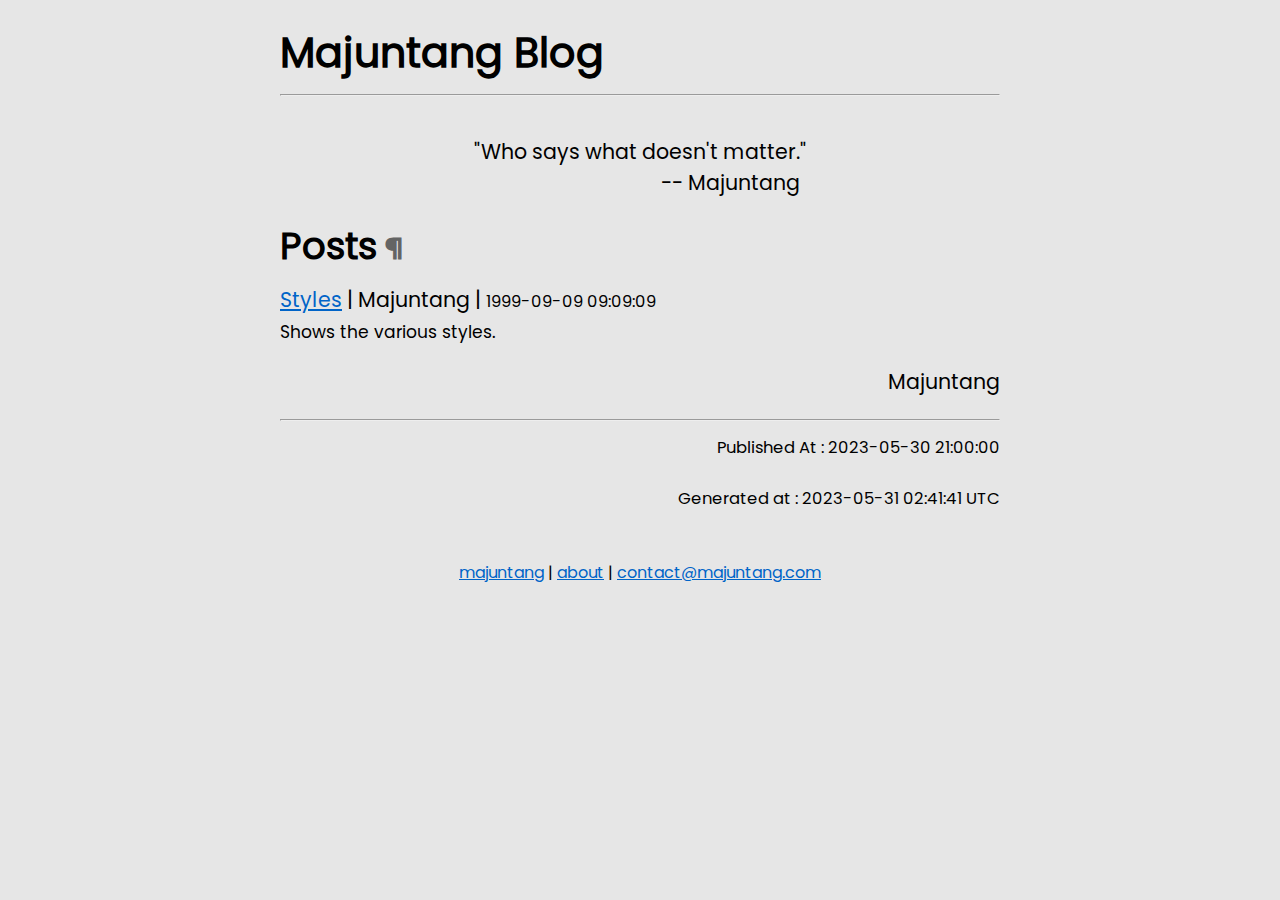
==== index.html @ 8d228181 "Add Font Poppins" ====
<!doctype html>
<html>
	<head>
		<title>Majuntang Blog</title>
		<title>Majuntang Blog | Majuntang Blog</title>
<link rel="stylesheet" href="static/style/style.css">
<link rel="stylesheet" href="static/style/highlight-default.min.css">
<meta name="viewport" content="width=device-width, initial-scale=1.0">
<meta name="author" content="Majuntang">
<meta name="description" content="">
<meta name="keywords" content="">
<script src="static/script/highlight.min.js"></script>
<script src="static/script/toggle-spoiler.js"></script>
<script>hljs.highlightAll();/*https://highlightjs.org*/</script>
	</head>
	<body>
		<article class="width-content">
			<h1>Majuntang Blog</h1>
			<hr/>
			
			<!-- Title End -->
			<p style="white-space: pre; text-align: center;">
"Who says what doesn't matter."
                                    -- Majuntang
</p>
<!-- I shot an arrow into the air, it fell to the earth, I knew not where. -->
<h2 id="posts">Posts<a class="headerlink" href="#posts" title="Permanent link">&para;</a></h2>
			
			
				
					<p>
						<a href="posts/styles.html">Styles</a>
						<span> | </span>
						<span>Majuntang</span>
						<span> | </span>
						<span class="text-datetime"><time datetime="1999-09-09 09:09:09">1999-09-09 09:09:09</time></span>
						<br/>
						<span style="font-size: smaller;">Shows the various styles.</span>
					</p>
				
			
			<!-- Article Content End -->
			<p class="text-athr-ft">Majuntang</p>

<hr/>
<!-- Article Main End -->
<p class="text-article-information">
	<span class="text-datetime">Published At  : <time datetime="2023-05-30 21:00:00">2023-05-30 21:00:00</time></span>
	
	
</p>
			<p class="text-article-information">
				<span class="text-datetime">Generated at : <span>2023-05-31 02:41:41</span><span> UTC</span></span>
			</p>
		</article>
		<footer>
			<address class="address-footer">
	<p>
		<a href="/">majuntang</a>
		<span> | </span>
		<a href="#">about</a>
		<span> | </span>
		<a href="mailto:contact@majuntang.com">contact@majuntang.com</span>
	</p>
</address>
		</footer>
	</body>
</html>
---- static/style/style.css ----
@font-face {
	font-family: poppins-regular;
	src: url("/static/font/poppins_regular.ttf");
}

body {
	font-family: poppins-regular, sans-serif;
	background-color: #e6e6e6;
	margin: 0;
	padding: 0;
	border: 0;
}
h1 {font-size: 2.0em; margin: 0.3em 0.0em 0.2em;}
h2 {font-size: 1.8em; margin: 0.3em 0.0em 0.2em;}
h3 {font-size: 1.5em; margin: 0.3em 0.0em 0.2em;}
h4 {font-size: 1.4em; margin: 0.3em 0.0em 0.2em;}
h5 {font-size: 1.2em; margin: 0.3em 0.0em 0.2em;}
h6 {font-size: 1.1em; margin: 0.3em 0.0em 0.2em;}
a {
	color: rgb(0, 100, 200);
	/* text-decoration: underline double; */
}
a.headerlink {
	color:rgba(100, 100, 100);
	font-size: smaller;
	text-decoration: none;
}
a.headerlink::before {
	content: ' ';
}
a.headerlink:hover {
	text-decoration: underline;
}

.width-content {
	font-size: 22px;
	font-size:calc(100% + 0.355vw);
	line-height: 1.5;
	max-width: 60ch;
	margin: auto;
	padding: 10px;
}
.width-content p {
	margin: 0.5em 0 1em;
	/* text-indent: 1em; */
}
.width-content img {
	max-width: 100%;
	height: auto;
}


/* CODE */
/* ---------------------------------------- */
code {
	background-color: #ddd;
	color: #111;
}
pre > code {
	margin: auto;
	max-width: 90%;
	border-radius: 8px;
	font-size: 0.9em;
	line-height: 1.2;
}

/* SPECIFIC TEXT */
/* ---------------------------------------- */
.text-author-footer {
	text-align: right;
}
.text-athr-ft {
	text-align: right;
}
.text-article-information {
	text-align: right;
}
.text-datetime {
	font-size: 0.8em;
}
.address-footer {
	text-align: center;
	font-style: normal;
}

/* BLOCKQUOTE */
/* ---------------------------------------- */
blockquote {
	font-size: 1em;
	/* width: 70%; */
	max-width: 90%;
	font-style: italic;
	color: #555555;
	/* padding: 1.2em 30px 1.2em 40px; */
	padding: 1.2em 20px 1.2em 20px;
	border-left: 4px solid rgba(80,160,160,1.0);
	/* border-left: 4px solid rgb(35, 200, 140); */
	line-height: 1.6;
	background-color: #eee;
	margin: auto;
}
  
blockquote span {
	display: block;
	color: #333333;
	font-style: normal;
	font-weight: bold;
	margin-top: 1em;
}

q {
	border-left: 4px solid rgba(80,160,160,1.0);
	/* border-left: 4px solid rgb(35, 200, 140); */
	background-color: #eee;
}

/* Spoiler */
/* ---------------------------------------- */
.spoiler {
	transition-duration: 0.1s;
	background-color: #444;
	border-radius: 4px;
}
div.spoiler {
	display: block;
	padding: 2px 1em;
	margin: auto;
	max-width: 90%;
}
.spoiler:hover {
	background-color: #bbb;
}
.spoiler > .spoiler-content {
	transition-duration: 0.1s;
	opacity: 0;
}
.spoiler:hover > .spoiler-content {
	opacity: 1;
}

.spoiler-off {
	transition-duration: 0.1s;
	background-color: #ccc;
	border-radius: 4px;
}
div.spoiler-off {
	display: block;
	padding: 2px 1em;
	margin: auto;
	max-width: 90%;
}
.spoiler-off > .spoiler-content {
	opacity: 1;
}

/* Details */
/* ---------------------------------------- */
details {
	border-left: 4px solid rgb(200, 30, 100);
	padding: 0 1em;
	background-color: #eee;
	max-width: 90%;
	margin: 0.5em auto;
}

/* Footer */
/* ---------------------------------------- */
/* footer {
	background-color: rgba(200,200,200,1.0);
	padding-bottom: 1.0em;
	padding-top: 0.5em;
}

footer p {
	margin-bottom: 0em;
} */
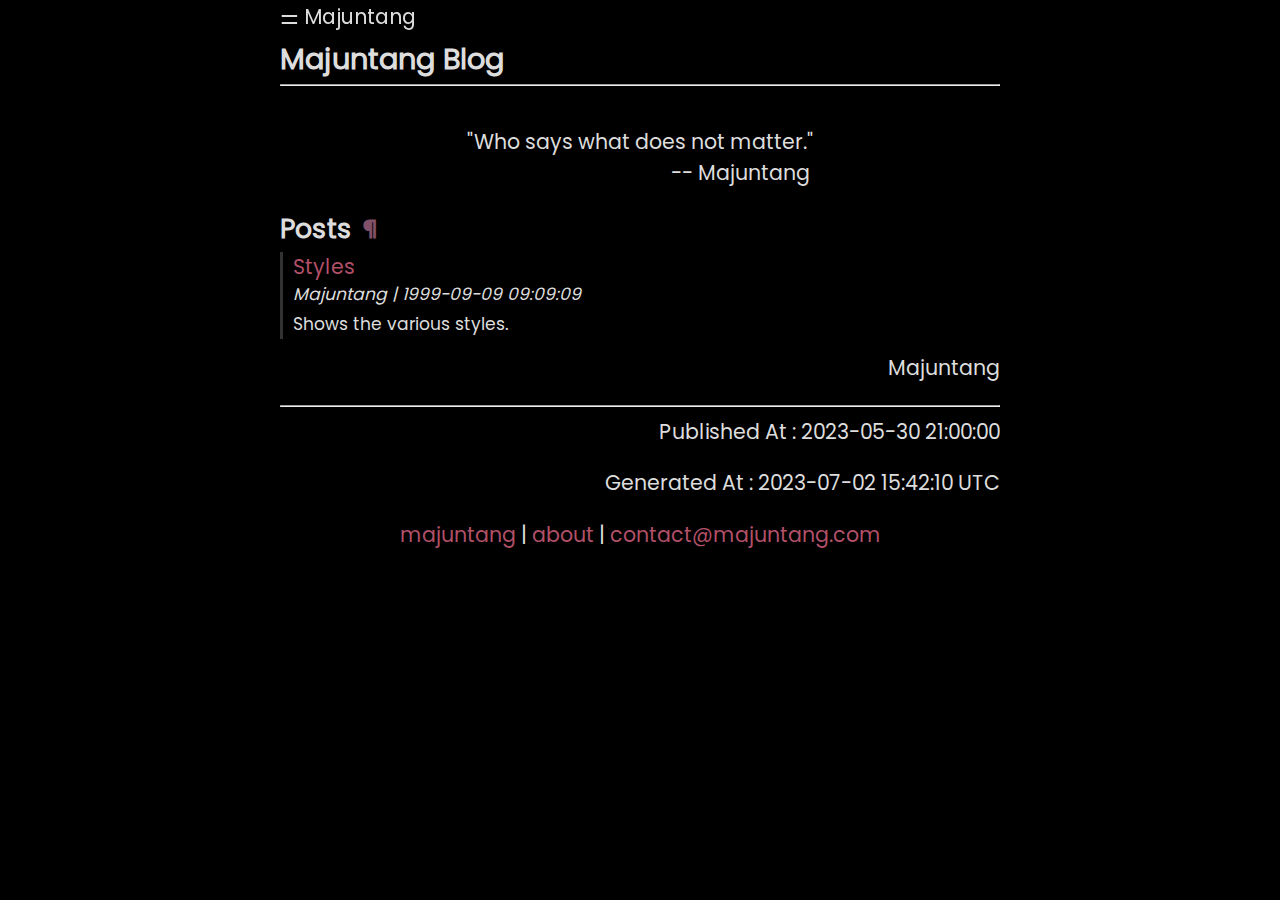
==== commit bc468e84: "Into the Darkmode" ====
--- a/index.html
+++ b/index.html
@@ -1,68 +1,88 @@
 <!doctype html>
 <html>
 	<head>
-		<title>Majuntang Blog</title>
-		<title>Majuntang Blog | Majuntang Blog</title>
-<link rel="stylesheet" href="static/style/style.css">
-<link rel="stylesheet" href="static/style/highlight-default.min.css">
+		<title>Majuntang Blog</title><link rel="apple-touch-icon" sizes="180x180" href="/apple-touch-icon.png">
+<link rel="icon" type="image/png" sizes="32x32" href="/favicon-32x32.png">
+<link rel="icon" type="image/png" sizes="16x16" href="/favicon-16x16.png">
+<link rel="manifest" href="/site.webmanifest">
+<title>Majuntang Blog | Majuntang Blog</title>
+<link rel="stylesheet" href="/static/style/style.css">
+<link rel="stylesheet" href="/static/style/highlight-default.min.css">
 <meta name="viewport" content="width=device-width, initial-scale=1.0">
 <meta name="author" content="Majuntang">
 <meta name="description" content="">
 <meta name="keywords" content="">
-<script src="static/script/highlight.min.js"></script>
-<script src="static/script/toggle-spoiler.js"></script>
+<script src="/static/script/highlight.min.js"></script>
+<script src="/static/script/toggle-spoiler.js"></script>
 <script>hljs.highlightAll();/*https://highlightjs.org*/</script>
 	</head>
 	<body>
-		<article class="width-content">
-			<h1>Majuntang Blog</h1>
-			<hr/>
-			
-			<!-- Title End -->
-			<p style="white-space: pre; text-align: center;">
-"Who says what doesn't matter."
-                                    -- Majuntang
+		<section class="content"><header class="site-header">
+	<details class="hamburger-menu">
+		<summary>
+			<span>Majuntang</span>
+		</summary>
+		<div>
+			<address class="horizontal-container-thin">
+				<a href="/">Majuntang</a>
+				<span> | </span>
+				<a href="#">About</a>
+				<span> | </span>
+				<a href="mailto:contact@majuntang.com">contact@majuntang.com</a>
+			</address>
+		</div>
+	</details>
+</header>
+			<article class="width-content">
+				<h1>Majuntang Blog</h1>
+				<hr/>
+				<!-- Title End -->
+				<p style="white-space: pre; text-align: center;">
+"Who says what does not matter."
+                                        -- Majuntang
 </p>
 <!-- I shot an arrow into the air, it fell to the earth, I knew not where. -->
 <h2 id="posts">Posts<a class="headerlink" href="#posts" title="Permanent link">&para;</a></h2>
-			
-			
-				
-					<p>
-						<a href="posts/styles.html">Styles</a>
-						<span> | </span>
-						<span>Majuntang</span>
-						<span> | </span>
-						<span class="text-datetime"><time datetime="1999-09-09 09:09:09">1999-09-09 09:09:09</time></span>
-						<br/>
-						<span style="font-size: smaller;">Shows the various styles.</span>
-					</p>
-				
-			
-			<!-- Article Content End -->
-			<p class="text-athr-ft">Majuntang</p>
+				<ul style="list-style: none;">
+							<li>
+								<div style="border-left: 3px solid rgba(250, 250, 250, 0.2); margin-bottom: 0.7em; padding-left: 0.5em;">
+									<p>
+										<a href="posts/styles.html">Styles</a>
+									</p>
+									<p style="font-size: smaller; font-style: italic;">
+										<span>Majuntang</span>
+										<span> | </span>
+										<span class="text-datetime"><time datetime="1999-09-09 09:09:09">1999-09-09 09:09:09</time></span>
+									</p>
+									<p>
+										<span style="font-size: smaller;">Shows the various styles.</span>
+									</p>
+								</div>
+							</li>
+				</ul>
+				<!-- Article Content End --><p class="text-athr-ft">Majuntang</p>
 
 <hr/>
 <!-- Article Main End -->
-<p class="text-article-information">
+<p class="text-article-information horizontal-container-thin">
 	<span class="text-datetime">Published At  : <time datetime="2023-05-30 21:00:00">2023-05-30 21:00:00</time></span>
 	
 	
 </p>
-			<p class="text-article-information">
-				<span class="text-datetime">Generated at : <span>2023-05-31 02:41:41</span><span> UTC</span></span>
-			</p>
-		</article>
-		<footer>
-			<address class="address-footer">
+				<p class="text-article-information">
+					<span class="text-datetime">Generated At : <span>2023-07-02 15:42:10</span><span> UTC</span></span>
+				</p>
+			</article>
+			<footer><address class="address-footer">
 	<p>
 		<a href="/">majuntang</a>
 		<span> | </span>
 		<a href="#">about</a>
 		<span> | </span>
-		<a href="mailto:contact@majuntang.com">contact@majuntang.com</span>
+		<a href="mailto:contact@majuntang.com">contact@majuntang.com</a>
 	</p>
 </address>
-		</footer>
+			</footer>
+		</section>
 	</body>
 </html>--- a/static/style/style.css
+++ b/static/style/style.css
@@ -3,174 +3,238 @@
 	src: url("/static/font/poppins_regular.ttf");
 }
 
+* {
+	margin: 0;
+	padding: 0;
+	/* Find Overflow */
+	/* outline: 1px solid rgba(255, 0, 0, 0.5) !important; */
+}
+
 body {
 	font-family: poppins-regular, sans-serif;
-	background-color: #e6e6e6;
-	margin: 0;
-	padding: 0;
-	border: 0;
-}
-h1 {font-size: 2.0em; margin: 0.3em 0.0em 0.2em;}
-h2 {font-size: 1.8em; margin: 0.3em 0.0em 0.2em;}
-h3 {font-size: 1.5em; margin: 0.3em 0.0em 0.2em;}
-h4 {font-size: 1.4em; margin: 0.3em 0.0em 0.2em;}
-h5 {font-size: 1.2em; margin: 0.3em 0.0em 0.2em;}
-h6 {font-size: 1.1em; margin: 0.3em 0.0em 0.2em;}
-a {
-	color: rgb(0, 100, 200);
-	/* text-decoration: underline double; */
-}
-a.headerlink {
-	color:rgba(100, 100, 100);
-	font-size: smaller;
-	text-decoration: none;
-}
-a.headerlink::before {
-	content: ' ';
-}
-a.headerlink:hover {
-	text-decoration: underline;
-}
-
-.width-content {
+	background-color: #000;
+	color: #ddd;
+}
+
+.content {
 	font-size: 22px;
 	font-size:calc(100% + 0.355vw);
 	line-height: 1.5;
 	max-width: 60ch;
 	margin: auto;
-	padding: 10px;
-}
-.width-content p {
+	/* padding: 10px; */
+	padding: 0 0.5em;
+}
+
+/* Universal */
+/* ---------------------------------------- */
+.main-title {
+	font-size: 3em;
+	text-align: center;
+}
+a {
+	text-decoration: none;
+	transition-property: color;
+	transition-duration: 0.2s;
+	color: #b25068;
+}
+a:hover {
+	color: #f25068;
+}
+a.headerlink {
+	/* color: #5e2e3e; */
+	color: #825068;
+	/* color:rgba(100, 100, 100); */
+	font-size: 0.9em;
+	vertical-align: baseline;
+	text-decoration: none;
+	margin-left: 0.7ch;
+}
+a.headerlink:hover {
+	color: #b25068;
+	/* text-decoration: underline; */
+}
+br {
+	margin: inherit;
+}
+s {
+	text-decoration-thickness: 2px;
+}
+address {
+	font-style: normal;
+}
+
+/* Width Content */
+/* ---------------------------------------- */
+.width-content {
+	word-break: keep-all;
+}
+
+.width-content > p {
 	margin: 0.5em 0 1em;
-	/* text-indent: 1em; */
-}
-.width-content img {
-	max-width: 100%;
-	height: auto;
 }
 
 
 /* CODE */
 /* ---------------------------------------- */
 code {
-	background-color: #ddd;
-	color: #111;
+	background-color: #1e1e1e;
+	color: #dcdcdc;
 }
 pre > code {
 	margin: auto;
-	max-width: 90%;
-	border-radius: 8px;
+	/* max-width: 90%; */
+	max-width: calc(90% - 2em);
+	/* border-radius: 8px; */
 	font-size: 0.9em;
 	line-height: 1.2;
 }
 
-/* SPECIFIC TEXT */
-/* ---------------------------------------- */
-.text-author-footer {
-	text-align: right;
-}
-.text-athr-ft {
-	text-align: right;
-}
-.text-article-information {
-	text-align: right;
-}
-.text-datetime {
-	font-size: 0.8em;
-}
+
+/* Spoiler */
+/* ---------------------------------------- */
+.spoiler {
+	transition-duration: 0.1s;
+	/* background-color: #666; */
+	background-color: #666;
+	/* border-radius: 4px; */
+}
+div.spoiler {
+	display: block;
+	padding: 2px 1em;
+	margin: auto;
+	max-width: 90%;
+}
+.spoiler:hover {
+	/* background-color: #bbb; */
+	background-color: #444;
+}
+.spoiler > .spoiler-content {
+	transition-duration: 0.1s;
+	opacity: 0;
+}
+.spoiler:hover > .spoiler-content {
+	opacity: 0.9;
+}
+
+.spoiler-off {
+	transition-duration: 0.1s;
+	background-color: #333;
+	border-top: 3px solid rgba(80,160,160,1.0);
+}
+.spoiler-off:hover {
+	border-top: 3px solid rgba(100,180,180,1.0);
+}
+div.spoiler-off {
+	display: block;
+	padding: 2px 1em;
+	margin: auto;
+	max-width: 90%;
+}
+.spoiler-off > .spoiler-content {
+	opacity: 1;
+}
+
+/* Details */
+/* ---------------------------------------- */
+details div {
+	margin: 0 1em;
+}
+
+.toc ul, .toc ol {
+	list-style: none;
+}
+
+/* BLOCKQUOTE */
+/* ---------------------------------------- */
+blockquote {
+	font-size: 1em;
+	/* max-width: 90%; */
+	max-width: calc(90% - 2em);
+	/* padding: 1.2em 20px 1.2em 20px; */
+	padding: 0.2em 1em;
+	border-left: 2px dashed rgba(80,160,160,1.0);
+	line-height: 1.6;
+	/* background-color: #2e2e2e; */
+	background-color: #030303;
+	/* color: #ddd; */
+	margin: auto;
+	overflow-wrap: break-word;
+}
+q {
+	border-left: 2px dashed rgba(80,160,160,1.0);
+	background-color: #2e2e2e;
+}
+
+
+/* HEADING */
+/* ---------------------------------------- */
+h1 {font-size: 1.40em; margin: 0.1em 0.0em 0.1em;}
+h2 {font-size: 1.30em; margin: 0.1em 0.0em 0.1em;}
+h3 {font-size: 1.25em; margin: 0.1em 0.0em 0.1em;}
+h4 {font-size: 1.20em; margin: 0.1em 0.0em 0.1em;}
+h5 {font-size: 1.15em; margin: 0.1em 0.0em 0.1em;}
+h6 {font-size: 1.10em; margin: 0.1em 0.0em 0.1em;}
+
+/* Details */
+/* ---------------------------------------- */
+details summary {
+	cursor: pointer;
+}
+
+/* Header */
+/* ---------------------------------------- */
+.site-header {
+	position: sticky;
+	top: 0;
+	background-color: rgba(0, 0, 0, 0.2);
+	backdrop-filter: blur(1px);
+	-webkit-backdrop-filter: blur(1px);
+	padding-top: 2px;
+	padding-bottom: 2px;
+}
+details.hamburger-menu > summary {
+	user-select: none;
+}
+details.hamburger-menu > summary::marker {
+	content: "\00268c";
+	/* content: "\002630"; */
+}
+details.hamburger-menu[open] > summary::marker {
+	/* content: "\00268e"; */
+	content: "\002716";
+	/* content: "X"; */
+}
+details.hamburger-menu[open] summary ~ * {
+	animation: opacity-show 0.2s ease-in-out;
+}
+@keyframes opacity-show {
+	0%    {opacity: 0;}
+	100%  {opacity: 1;}
+}
+
+/* Footer */
+/* ---------------------------------------- */
 .address-footer {
 	text-align: center;
 	font-style: normal;
 }
-
-/* BLOCKQUOTE */
-/* ---------------------------------------- */
-blockquote {
-	font-size: 1em;
-	/* width: 70%; */
-	max-width: 90%;
-	font-style: italic;
-	color: #555555;
-	/* padding: 1.2em 30px 1.2em 40px; */
-	padding: 1.2em 20px 1.2em 20px;
-	border-left: 4px solid rgba(80,160,160,1.0);
-	/* border-left: 4px solid rgb(35, 200, 140); */
-	line-height: 1.6;
-	background-color: #eee;
-	margin: auto;
-}
-  
-blockquote span {
-	display: block;
-	color: #333333;
-	font-style: normal;
-	font-weight: bold;
-	margin-top: 1em;
-}
-
-q {
-	border-left: 4px solid rgba(80,160,160,1.0);
-	/* border-left: 4px solid rgb(35, 200, 140); */
-	background-color: #eee;
-}
-
-/* Spoiler */
-/* ---------------------------------------- */
-.spoiler {
-	transition-duration: 0.1s;
-	background-color: #444;
-	border-radius: 4px;
-}
-div.spoiler {
-	display: block;
-	padding: 2px 1em;
-	margin: auto;
-	max-width: 90%;
-}
-.spoiler:hover {
-	background-color: #bbb;
-}
-.spoiler > .spoiler-content {
-	transition-duration: 0.1s;
-	opacity: 0;
-}
-.spoiler:hover > .spoiler-content {
-	opacity: 1;
-}
-
-.spoiler-off {
-	transition-duration: 0.1s;
-	background-color: #ccc;
-	border-radius: 4px;
-}
-div.spoiler-off {
-	display: block;
-	padding: 2px 1em;
-	margin: auto;
-	max-width: 90%;
-}
-.spoiler-off > .spoiler-content {
-	opacity: 1;
-}
-
-/* Details */
-/* ---------------------------------------- */
-details {
-	border-left: 4px solid rgb(200, 30, 100);
-	padding: 0 1em;
-	background-color: #eee;
-	max-width: 90%;
-	margin: 0.5em auto;
-}
-
-/* Footer */
-/* ---------------------------------------- */
-/* footer {
-	background-color: rgba(200,200,200,1.0);
-	padding-bottom: 1.0em;
-	padding-top: 0.5em;
-}
-
-footer p {
-	margin-bottom: 0em;
-} */+.text-article-information {
+	text-align: right;
+}
+.text-athr-ft {
+	text-align: right;
+}
+
+/* Var */
+/* ---------------------------------------- */
+.horizontal-container-minimal {
+	white-space: nowrap;
+	overflow-x: auto;
+	scrollbar-width: none;
+}
+.horizontal-container-thin {
+	white-space: nowrap;
+	overflow-x: auto;
+	scrollbar-width: thin;
+}